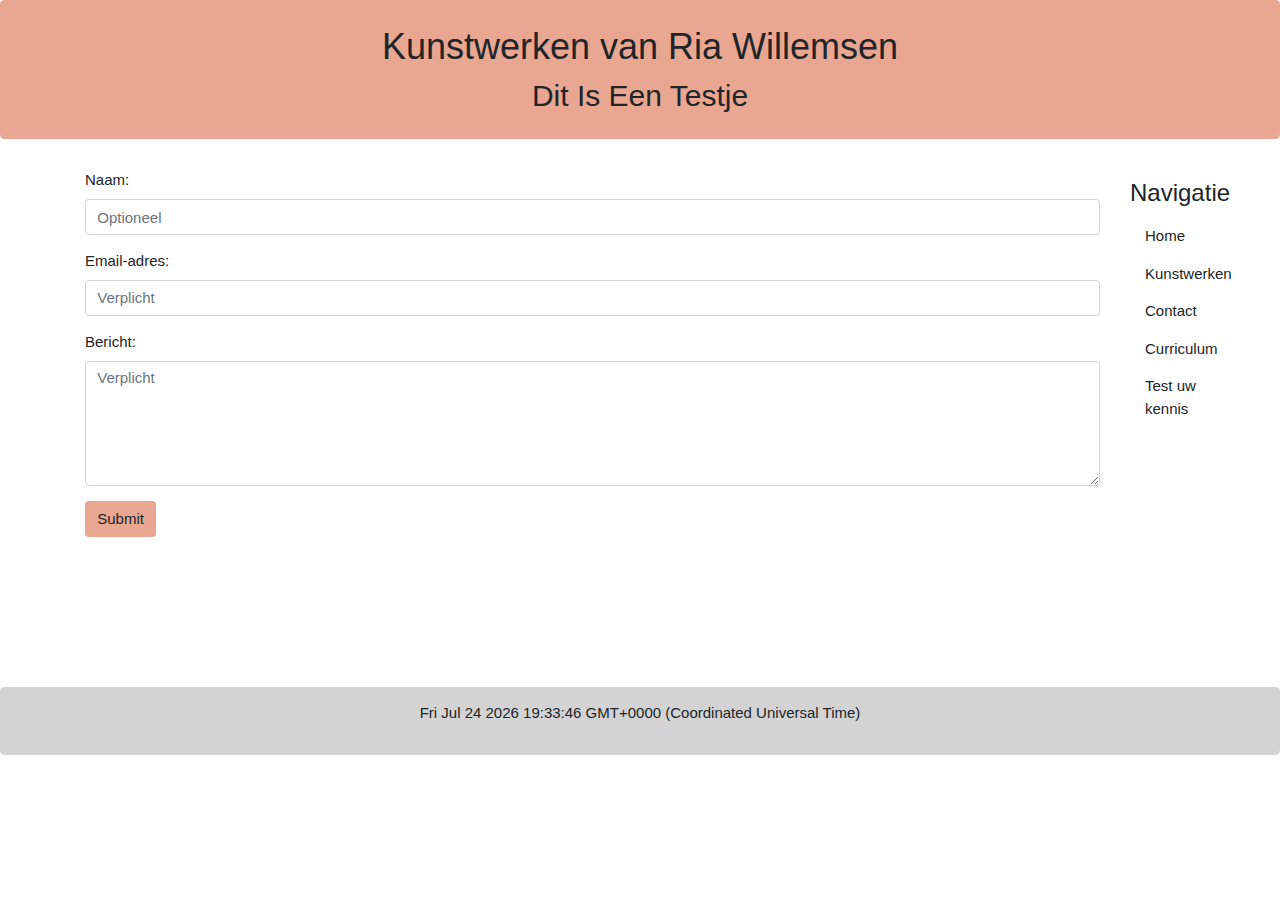
==== HTML/Contact.html @ 3a10a91a "Update Contact.html" ====
﻿<!DOCTYPE html>
<html lang="en">
  <head>
    <title>Kunstwerken van Ria Willemsen</title>

    <!-- Bootstrap -->
    <meta charset="utf-8">
    <meta name="viewport" content="width=device-width, initial-scale=1">
    <link rel="stylesheet" href="https://maxcdn.bootstrapcdn.com/bootstrap/4.4.1/css/bootstrap.min.css">
    <script src="https://ajax.googleapis.com/ajax/libs/jquery/3.4.1/jquery.min.js"></script>
    <script src="https://cdnjs.cloudflare.com/ajax/libs/popper.js/1.16.0/umd/popper.min.js"></script>
    <script src="https://maxcdn.bootstrapcdn.com/bootstrap/4.4.1/js/bootstrap.min.js"></script>
    
    <!-- eigen css en js -->
    <link rel="stylesheet" href="../Formatter.css">
    <script src="../Functies.js"></script>

    <!-- css van w3 -->
    <link rel="stylesheet" href="https://www.w3schools.com/w3css/4/w3.css">
  </head>

  <body onload=GetTime()>

    <div class="jumbotron text-center">
      <h1>Kunstwerken van Ria Willemsen</h1>
        <h2>Dit Is Een Testje</h2>
    </div>

    <div class="container">
      <div class="row">

        <div class="col-sm-11">
          <form action="Contact.html">
            <div class="form-group">
              <label for="Naam">Naam:</label>
              <input type="text"  class="form-control" id="naam" placeholder="Optioneel" >
            </div>
            <div class="form-group">
              <label for="email">Email-adres:</label>
              <input type="email" class="form-control" id="email" placeholder="Verplicht" required>
            </div>
            <div class="form-group">
              <label for="comment">Bericht:</label>
              <textarea class="form-control" rows="5" id="comment" placeholder="Verplicht" required></textarea>
            </div>
            <button type="submit" class="btn btn-default" onclick=Alertbox()>Submit</button>
          </form>
        </div>

      <div class="col-sm-1">
        <div class="sticky">
          <h3>Navigatie</h3>
          <ul class="nav nav-pills flex-column">
            <li class="nav-item">
              <a class="nav-link" href="../index.html">Home</a>
            </li>
            <li class="nav-item">
              <a class="nav-link" href="kustwerken.html">Kunstwerken</a>
            </li>
            <li class="nav-item">
              <a class="nav-link" href="Contact.html">Contact</a>
            </li>
            <li class="nav-item">
              <a class="nav-link" href="Curriculum.html">Curriculum</a>
            </li>
            <li class="nav-item">
              <a class="nav-link" href="Spellen.html">Test uw kennis</a>
            </li>
          </ul>
        </div>
      </div>

      </div>
    </div>

    <div class="jumbotron text-center" style="background-color:lightgrey;margin-top: 150px"; >
      <p id="DateTime" ></p>
    </div>

  </body>
</html>
---- Formatter.css ----
.jumbotron{
  max-height: 170px;
  background-color: rgb(233, 167, 145);
  margin-bottom:0;padding-bottom: 1rem; padding-top: 1rem;
}

.btn{
  background-color: rgb(233, 167, 145);
}

div.sticky{
  position:sticky;
  top: 0;
}

.container{
  margin-top: 30px;
}

.carousel-inner img {
  width: 100%;
  height: 100%;
}
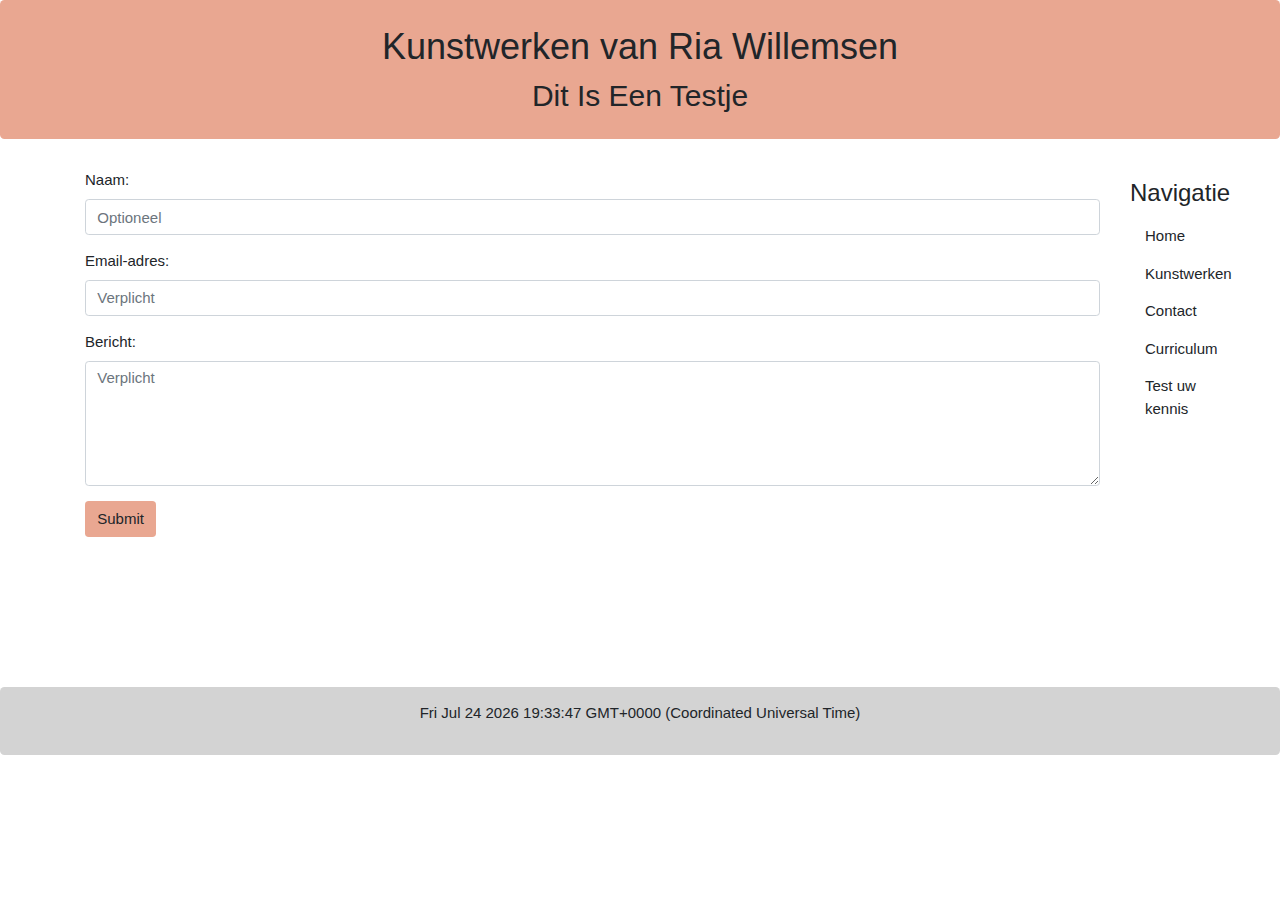
==== commit f24388f2: "Add files via upload" ====
--- a/HTML/Contact.html
+++ b/HTML/Contact.html
@@ -1,81 +1,81 @@
-﻿<!DOCTYPE html>
-<html lang="en">
-  <head>
-    <title>Kunstwerken van Ria Willemsen</title>
-
-    <!-- Bootstrap -->
-    <meta charset="utf-8">
-    <meta name="viewport" content="width=device-width, initial-scale=1">
-    <link rel="stylesheet" href="https://maxcdn.bootstrapcdn.com/bootstrap/4.4.1/css/bootstrap.min.css">
-    <script src="https://ajax.googleapis.com/ajax/libs/jquery/3.4.1/jquery.min.js"></script>
-    <script src="https://cdnjs.cloudflare.com/ajax/libs/popper.js/1.16.0/umd/popper.min.js"></script>
-    <script src="https://maxcdn.bootstrapcdn.com/bootstrap/4.4.1/js/bootstrap.min.js"></script>
-    
-    <!-- eigen css en js -->
-    <link rel="stylesheet" href="../Formatter.css">
-    <script src="../Functies.js"></script>
-
-    <!-- css van w3 -->
-    <link rel="stylesheet" href="https://www.w3schools.com/w3css/4/w3.css">
-  </head>
-
-  <body onload=GetTime()>
-
-    <div class="jumbotron text-center">
-      <h1>Kunstwerken van Ria Willemsen</h1>
-        <h2>Dit Is Een Testje</h2>
-    </div>
-
-    <div class="container">
-      <div class="row">
-
-        <div class="col-sm-11">
-          <form action="Contact.html">
-            <div class="form-group">
-              <label for="Naam">Naam:</label>
-              <input type="text"  class="form-control" id="naam" placeholder="Optioneel" >
-            </div>
-            <div class="form-group">
-              <label for="email">Email-adres:</label>
-              <input type="email" class="form-control" id="email" placeholder="Verplicht" required>
-            </div>
-            <div class="form-group">
-              <label for="comment">Bericht:</label>
-              <textarea class="form-control" rows="5" id="comment" placeholder="Verplicht" required></textarea>
-            </div>
-            <button type="submit" class="btn btn-default" onclick=Alertbox()>Submit</button>
-          </form>
-        </div>
-
-      <div class="col-sm-1">
-        <div class="sticky">
-          <h3>Navigatie</h3>
-          <ul class="nav nav-pills flex-column">
-            <li class="nav-item">
-              <a class="nav-link" href="../index.html">Home</a>
-            </li>
-            <li class="nav-item">
-              <a class="nav-link" href="kustwerken.html">Kunstwerken</a>
-            </li>
-            <li class="nav-item">
-              <a class="nav-link" href="Contact.html">Contact</a>
-            </li>
-            <li class="nav-item">
-              <a class="nav-link" href="Curriculum.html">Curriculum</a>
-            </li>
-            <li class="nav-item">
-              <a class="nav-link" href="Spellen.html">Test uw kennis</a>
-            </li>
-          </ul>
-        </div>
-      </div>
-
-      </div>
-    </div>
-
-    <div class="jumbotron text-center" style="background-color:lightgrey;margin-top: 150px"; >
-      <p id="DateTime" ></p>
-    </div>
-
-  </body>
+﻿<!DOCTYPE html>
+<html lang="en">
+  <head>
+    <title>Kunstwerken van Ria Willemsen</title>
+
+    <!-- Bootstrap -->
+    <meta charset="utf-8">
+    <meta name="viewport" content="width=device-width, initial-scale=1">
+    <link rel="stylesheet" href="https://maxcdn.bootstrapcdn.com/bootstrap/4.4.1/css/bootstrap.min.css">
+    <script src="https://ajax.googleapis.com/ajax/libs/jquery/3.4.1/jquery.min.js"></script>
+    <script src="https://cdnjs.cloudflare.com/ajax/libs/popper.js/1.16.0/umd/popper.min.js"></script>
+    <script src="https://maxcdn.bootstrapcdn.com/bootstrap/4.4.1/js/bootstrap.min.js"></script>
+    
+    <!-- eigen css en js -->
+    <link rel="stylesheet" href="../Formatter.css">
+    <script src="../Functies.js"></script>
+
+    <!-- css van w3 -->
+    <link rel="stylesheet" href="https://www.w3schools.com/w3css/4/w3.css">
+  </head>
+
+  <body onload=GetTime()>
+
+    <div class="jumbotron text-center">
+      <h1>Kunstwerken van Ria Willemsen</h1>
+        <h2>Dit Is Een Testje</h2>
+    </div>
+
+    <div class="container">
+      <div class="row">
+
+        <div class="col-sm-11">
+          <form action="Contact.html">
+            <div class="form-group">
+              <label for="Naam">Naam:</label>
+              <input type="text"  class="form-control" id="naam" placeholder="Optioneel" >
+            </div>
+            <div class="form-group">
+              <label for="email">Email-adres:</label>
+              <input type="email" class="form-control" id="email" placeholder="Verplicht" required>
+            </div>
+            <div class="form-group">
+              <label for="comment">Bericht:</label>
+              <textarea class="form-control" rows="5" id="comment" placeholder="Verplicht" required></textarea>
+            </div>
+            <button type="submit" class="btn btn-default" onclick=Alertbox()>Submit</button>
+          </form>
+        </div>
+
+      <div class="col-sm-1">
+        <div class="sticky">
+          <h3>Navigatie</h3>
+          <ul class="nav nav-pills flex-column">
+            <li class="nav-item">
+              <a class="nav-link" href="../index.html">Home</a>
+            </li>
+            <li class="nav-item">
+              <a class="nav-link" href="kunstwerkenNieuw.html">Kunstwerken</a>
+            </li>
+            <li class="nav-item">
+              <a class="nav-link" href="Contact.html">Contact</a>
+            </li>
+            <li class="nav-item">
+              <a class="nav-link" href="Curriculum.html">Curriculum</a>
+            </li>
+            <li class="nav-item">
+              <a class="nav-link" href="Spellen.html">Test uw kennis</a>
+            </li>
+          </ul>
+        </div>
+      </div>
+
+      </div>
+    </div>
+
+    <div class="jumbotron text-center" style="background-color:lightgrey;margin-top: 150px"; >
+      <p id="DateTime" ></p>
+    </div>
+
+  </body>
 </html>--- a/Formatter.css
+++ b/Formatter.css
@@ -1,26 +1,39 @@
-.jumbotron{
-  max-height: 170px;
-  background-color: rgb(233, 167, 145);
-  margin-bottom:0;padding-bottom: 1rem; padding-top: 1rem;
-}
-
-.btn{
-  background-color: rgb(233, 167, 145);
-}
-
-div.sticky{
-  position:sticky;
-  top: 0;
-}
-
-.container{
-  margin-top: 30px;
-}
-
-.carousel-inner img {
-  width: 100%;
-  height: 100%;
-}
-
-
-
+.jumbotron{
+  max-height: 170px;
+  background-color: rgb(233, 167, 145);
+  margin-bottom:0;padding-bottom: 1rem; padding-top: 1rem;
+}
+
+.btn{
+  background-color: rgb(233, 167, 145);
+}
+
+div.sticky{
+  position:sticky;
+  top: 0;
+}
+
+.container{
+  margin-top: 30px;
+}
+
+.img-thumbnail{
+  padding:.25rem;
+  background-color:#fff;
+  border:1px solid #dee2e6;
+  border-radius:.25rem;
+  max-width:100%;
+  height:auto}
+
+.carousel-inner img {
+  width: 100%;
+  height: 100%;
+  background-color: rgb(235, 197, 184);
+  border: 5px solid #ffffff;
+  border-radius:.25rem;
+}
+
+.carousel-item img {
+  width: 100%;
+  height: 100%;
+}
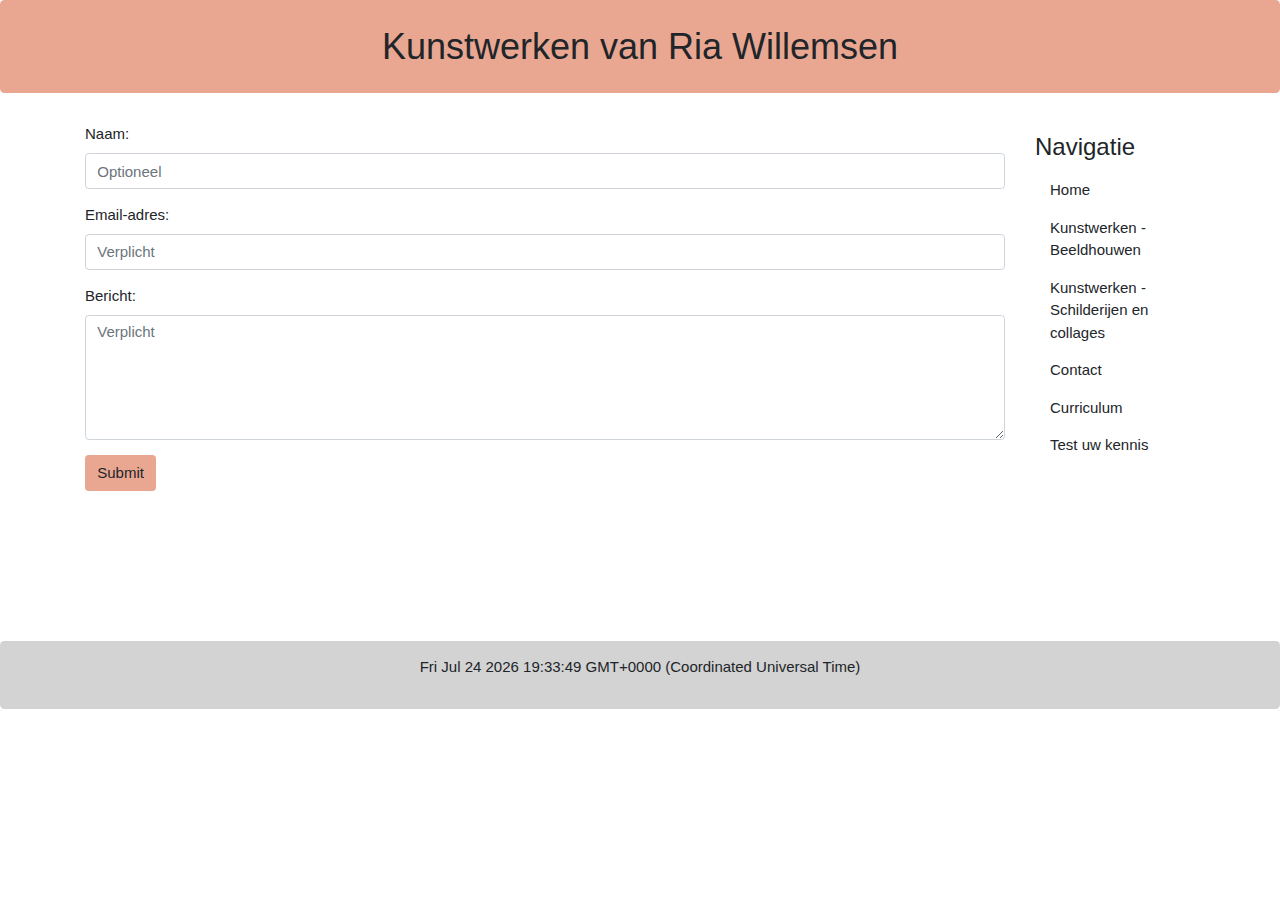
==== commit 567ba7cb: "b" ====
--- a/HTML/Contact.html
+++ b/HTML/Contact.html
@@ -1,81 +1,83 @@
-﻿<!DOCTYPE html>
-<html lang="en">
-  <head>
-    <title>Kunstwerken van Ria Willemsen</title>
-
-    <!-- Bootstrap -->
-    <meta charset="utf-8">
-    <meta name="viewport" content="width=device-width, initial-scale=1">
-    <link rel="stylesheet" href="https://maxcdn.bootstrapcdn.com/bootstrap/4.4.1/css/bootstrap.min.css">
-    <script src="https://ajax.googleapis.com/ajax/libs/jquery/3.4.1/jquery.min.js"></script>
-    <script src="https://cdnjs.cloudflare.com/ajax/libs/popper.js/1.16.0/umd/popper.min.js"></script>
-    <script src="https://maxcdn.bootstrapcdn.com/bootstrap/4.4.1/js/bootstrap.min.js"></script>
-    
-    <!-- eigen css en js -->
-    <link rel="stylesheet" href="../Formatter.css">
-    <script src="../Functies.js"></script>
-
-    <!-- css van w3 -->
-    <link rel="stylesheet" href="https://www.w3schools.com/w3css/4/w3.css">
-  </head>
-
-  <body onload=GetTime()>
-
-    <div class="jumbotron text-center">
-      <h1>Kunstwerken van Ria Willemsen</h1>
-        <h2>Dit Is Een Testje</h2>
-    </div>
-
-    <div class="container">
-      <div class="row">
-
-        <div class="col-sm-11">
-          <form action="Contact.html">
-            <div class="form-group">
-              <label for="Naam">Naam:</label>
-              <input type="text"  class="form-control" id="naam" placeholder="Optioneel" >
-            </div>
-            <div class="form-group">
-              <label for="email">Email-adres:</label>
-              <input type="email" class="form-control" id="email" placeholder="Verplicht" required>
-            </div>
-            <div class="form-group">
-              <label for="comment">Bericht:</label>
-              <textarea class="form-control" rows="5" id="comment" placeholder="Verplicht" required></textarea>
-            </div>
-            <button type="submit" class="btn btn-default" onclick=Alertbox()>Submit</button>
-          </form>
-        </div>
-
-      <div class="col-sm-1">
-        <div class="sticky">
-          <h3>Navigatie</h3>
-          <ul class="nav nav-pills flex-column">
-            <li class="nav-item">
-              <a class="nav-link" href="../index.html">Home</a>
-            </li>
-            <li class="nav-item">
-              <a class="nav-link" href="kunstwerkenNieuw.html">Kunstwerken</a>
-            </li>
-            <li class="nav-item">
-              <a class="nav-link" href="Contact.html">Contact</a>
-            </li>
-            <li class="nav-item">
-              <a class="nav-link" href="Curriculum.html">Curriculum</a>
-            </li>
-            <li class="nav-item">
-              <a class="nav-link" href="Spellen.html">Test uw kennis</a>
-            </li>
-          </ul>
-        </div>
-      </div>
-
-      </div>
-    </div>
-
-    <div class="jumbotron text-center" style="background-color:lightgrey;margin-top: 150px"; >
-      <p id="DateTime" ></p>
-    </div>
-
-  </body>
+﻿<!DOCTYPE html>
+<html lang="en">
+  <head>
+    <title>Kunstwerken van Ria Willemsen</title>
+
+    <!-- Bootstrap -->
+    <meta charset="utf-8">
+    <meta name="viewport" content="width=device-width, initial-scale=1">
+    <link rel="stylesheet" href="https://maxcdn.bootstrapcdn.com/bootstrap/4.4.1/css/bootstrap.min.css">
+    <script src="https://ajax.googleapis.com/ajax/libs/jquery/3.4.1/jquery.min.js"></script>
+    <script src="https://cdnjs.cloudflare.com/ajax/libs/popper.js/1.16.0/umd/popper.min.js"></script>
+    <script src="https://maxcdn.bootstrapcdn.com/bootstrap/4.4.1/js/bootstrap.min.js"></script>
+    
+    <!-- eigen css en js -->
+    <link rel="stylesheet" href="../Formatter.css">
+    <script src="../Functies.js"></script>
+
+    <!-- css van w3 -->
+    <link rel="stylesheet" href="https://www.w3schools.com/w3css/4/w3.css">
+  </head>
+
+  <body onload=GetTime()>
+
+    <div class="jumbotron text-center">
+      <h1>Kunstwerken van Ria Willemsen</h1>
+    </div>
+
+    <div class="container">
+      <div class="row">
+
+        <div class="col-sm-10">
+          <form action="Contact.html">
+            <div class="form-group">
+              <label for="Naam">Naam:</label>
+              <input type="text"  class="form-control" id="naam" placeholder="Optioneel" >
+            </div>
+            <div class="form-group">
+              <label for="email">Email-adres:</label>
+              <input type="email" class="form-control" id="email" placeholder="Verplicht" required>
+            </div>
+            <div class="form-group">
+              <label for="comment">Bericht:</label>
+              <textarea class="form-control" rows="5" id="comment" placeholder="Verplicht" required></textarea>
+            </div>
+            <button type="submit" class="btn btn-default" onclick=Alertbox()>Submit</button>
+          </form>
+        </div>
+
+      <div class="col-sm-2">
+        <div class="sticky">
+          <h3>Navigatie</h3>
+          <ul class="nav nav-pills flex-column">
+            <li class="nav-item">
+              <a class="nav-link" href="../index.html">Home</a>
+            </li>
+            <li class="nav-item">
+              <a class="nav-link" href="kunstwerken3D.html">Kunstwerken - Beeldhouwen</a>
+            </li>
+            <li class="nav-item">
+              <a class="nav-link" href="kunstwerken2D.html">Kunstwerken - Schilderijen en collages</a>
+            </li>
+            <li class="nav-item">
+              <a class="nav-link" href="Contact.html">Contact</a>
+            </li>
+            <li class="nav-item">
+              <a class="nav-link" href="Curriculum.html">Curriculum</a>
+            </li>
+            <li class="nav-item">
+              <a class="nav-link" href="Spellen.html">Test uw kennis</a>
+            </li>
+          </ul>
+        </div>
+      </div>
+
+      </div>
+    </div>
+
+    <div class="jumbotron text-center" style="background-color:lightgrey;margin-top: 150px"; >
+      <p id="DateTime" ></p>
+    </div>
+
+  </body>
 </html>--- a/Formatter.css
+++ b/Formatter.css
@@ -1,39 +1,39 @@
-.jumbotron{
-  max-height: 170px;
-  background-color: rgb(233, 167, 145);
-  margin-bottom:0;padding-bottom: 1rem; padding-top: 1rem;
-}
-
-.btn{
-  background-color: rgb(233, 167, 145);
-}
-
-div.sticky{
-  position:sticky;
-  top: 0;
-}
-
-.container{
-  margin-top: 30px;
-}
-
-.img-thumbnail{
-  padding:.25rem;
-  background-color:#fff;
-  border:1px solid #dee2e6;
-  border-radius:.25rem;
-  max-width:100%;
-  height:auto}
-
-.carousel-inner img {
-  width: 100%;
-  height: 100%;
-  background-color: rgb(235, 197, 184);
-  border: 5px solid #ffffff;
-  border-radius:.25rem;
-}
-
-.carousel-item img {
-  width: 100%;
-  height: 100%;
-}
+.jumbotron{
+  max-height: 170px;
+  background-color: rgb(233, 167, 145);
+  margin-bottom:0;padding-bottom: 1rem; padding-top: 1rem;
+}
+
+.btn{
+  background-color: rgb(233, 167, 145);
+}
+
+div.sticky{
+  position:sticky;
+  top: 0;
+}
+
+.container{
+  margin-top: 30px;
+}
+
+.img-thumbnail{
+  padding:.25rem;
+  background-color:#fff;
+  border:1px solid #dee2e6;
+  border-radius:.25rem;
+  max-width:100%;
+  height:auto}
+
+.carousel-inner img {
+  width: 100%;
+  height: 100%;
+  background-color: rgb(235, 197, 184);
+  border: 5px solid #ffffff;
+  border-radius:.25rem;
+}
+
+.carousel-item img {
+  width: 100%;
+  height: 100%;
+}
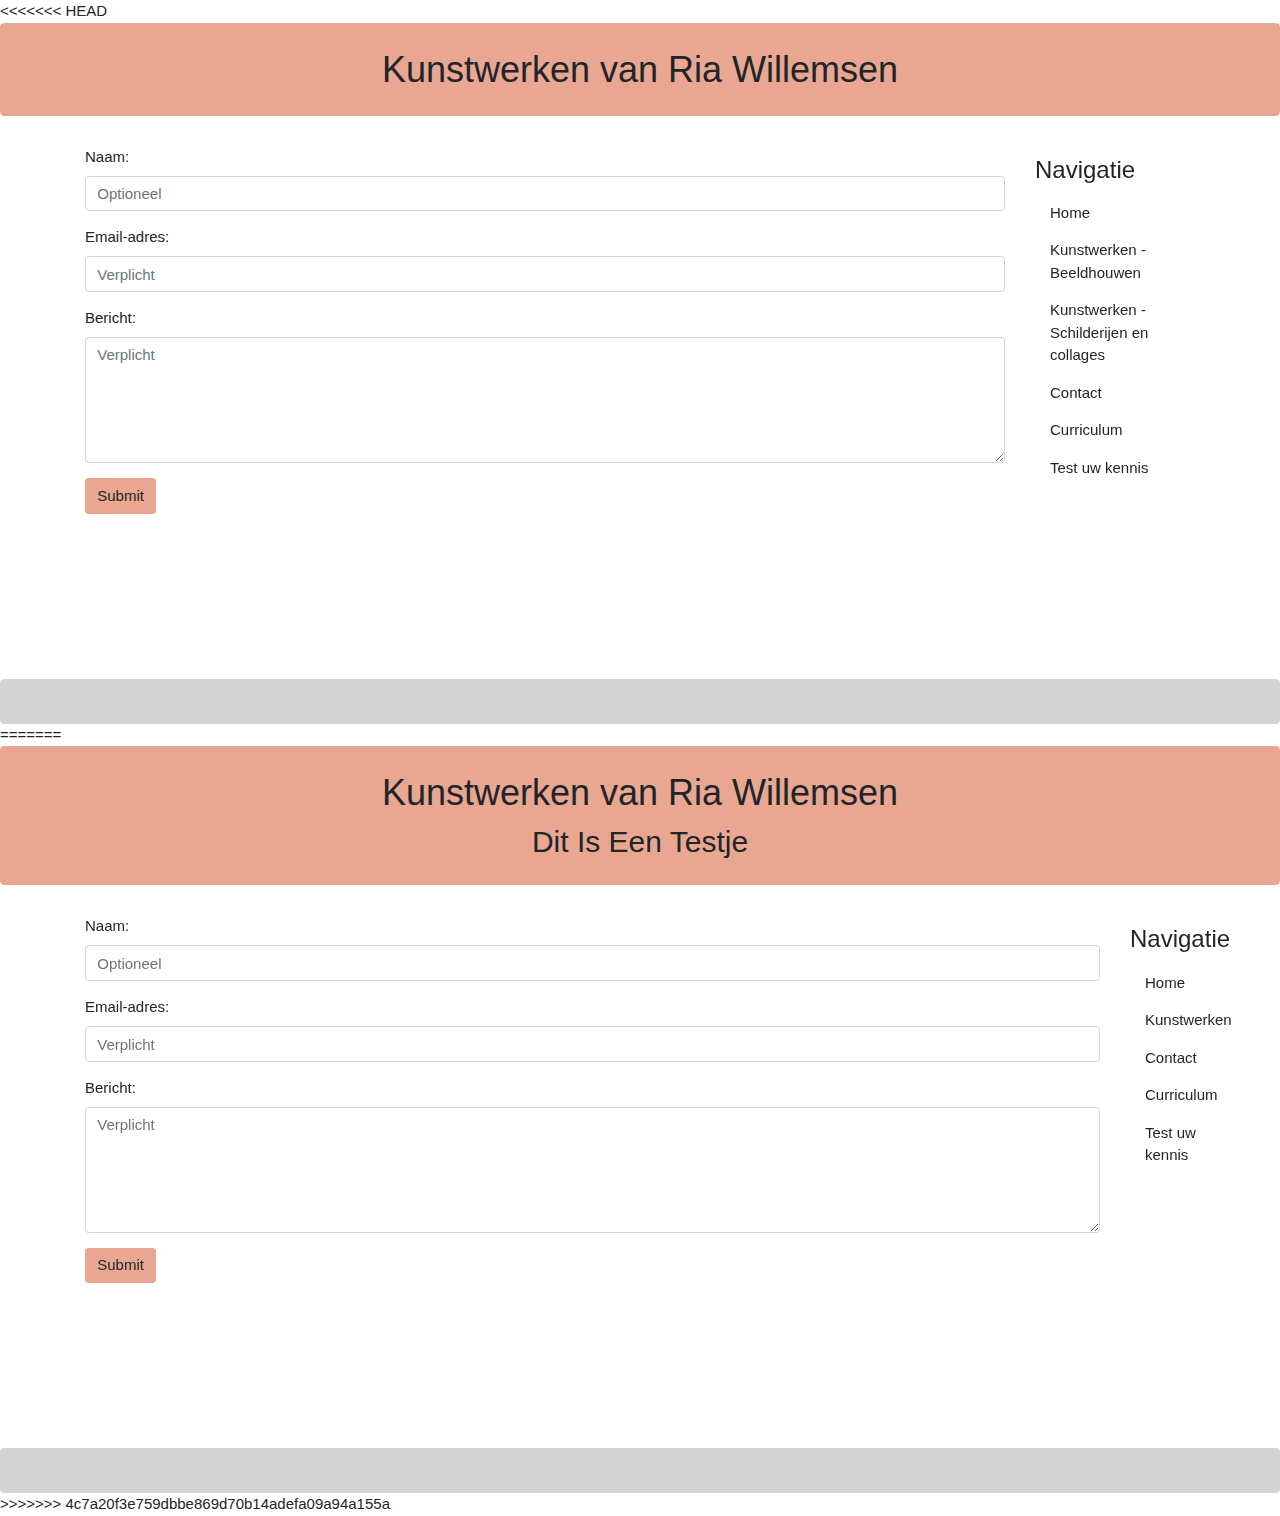
==== commit efa2f512: ";" ====
--- a/HTML/Contact.html
+++ b/HTML/Contact.html
@@ -1,3 +1,4 @@
+<<<<<<< HEAD
 ﻿<!DOCTYPE html>
 <html lang="en">
   <head>
@@ -80,4 +81,86 @@
     </div>
 
   </body>
+=======
+﻿<!DOCTYPE html>
+<html lang="en">
+  <head>
+    <title>Kunstwerken van Ria Willemsen</title>
+
+    <!-- Bootstrap -->
+    <meta charset="utf-8">
+    <meta name="viewport" content="width=device-width, initial-scale=1">
+    <link rel="stylesheet" href="https://maxcdn.bootstrapcdn.com/bootstrap/4.4.1/css/bootstrap.min.css">
+    <script src="https://ajax.googleapis.com/ajax/libs/jquery/3.4.1/jquery.min.js"></script>
+    <script src="https://cdnjs.cloudflare.com/ajax/libs/popper.js/1.16.0/umd/popper.min.js"></script>
+    <script src="https://maxcdn.bootstrapcdn.com/bootstrap/4.4.1/js/bootstrap.min.js"></script>
+    
+    <!-- eigen css en js -->
+    <link rel="stylesheet" href="../Formatter.css">
+    <script src="../Functies.js"></script>
+
+    <!-- css van w3 -->
+    <link rel="stylesheet" href="https://www.w3schools.com/w3css/4/w3.css">
+  </head>
+
+  <body onload=GetTime()>
+
+    <div class="jumbotron text-center">
+      <h1>Kunstwerken van Ria Willemsen</h1>
+        <h2>Dit Is Een Testje</h2>
+    </div>
+
+    <div class="container">
+      <div class="row">
+
+        <div class="col-sm-11">
+          <form action="Contact.html">
+            <div class="form-group">
+              <label for="Naam">Naam:</label>
+              <input type="text"  class="form-control" id="naam" placeholder="Optioneel" >
+            </div>
+            <div class="form-group">
+              <label for="email">Email-adres:</label>
+              <input type="email" class="form-control" id="email" placeholder="Verplicht" required>
+            </div>
+            <div class="form-group">
+              <label for="comment">Bericht:</label>
+              <textarea class="form-control" rows="5" id="comment" placeholder="Verplicht" required></textarea>
+            </div>
+            <button type="submit" class="btn btn-default" onclick=Alertbox()>Submit</button>
+          </form>
+        </div>
+
+      <div class="col-sm-1">
+        <div class="sticky">
+          <h3>Navigatie</h3>
+          <ul class="nav nav-pills flex-column">
+            <li class="nav-item">
+              <a class="nav-link" href="../index.html">Home</a>
+            </li>
+            <li class="nav-item">
+              <a class="nav-link" href="kunstwerkenNieuw.html">Kunstwerken</a>
+            </li>
+            <li class="nav-item">
+              <a class="nav-link" href="Contact.html">Contact</a>
+            </li>
+            <li class="nav-item">
+              <a class="nav-link" href="Curriculum.html">Curriculum</a>
+            </li>
+            <li class="nav-item">
+              <a class="nav-link" href="Spellen.html">Test uw kennis</a>
+            </li>
+          </ul>
+        </div>
+      </div>
+
+      </div>
+    </div>
+
+    <div class="jumbotron text-center" style="background-color:lightgrey;margin-top: 150px"; >
+      <p id="DateTime" ></p>
+    </div>
+
+  </body>
+>>>>>>> 4c7a20f3e759dbbe869d70b14adefa09a94a155a
 </html>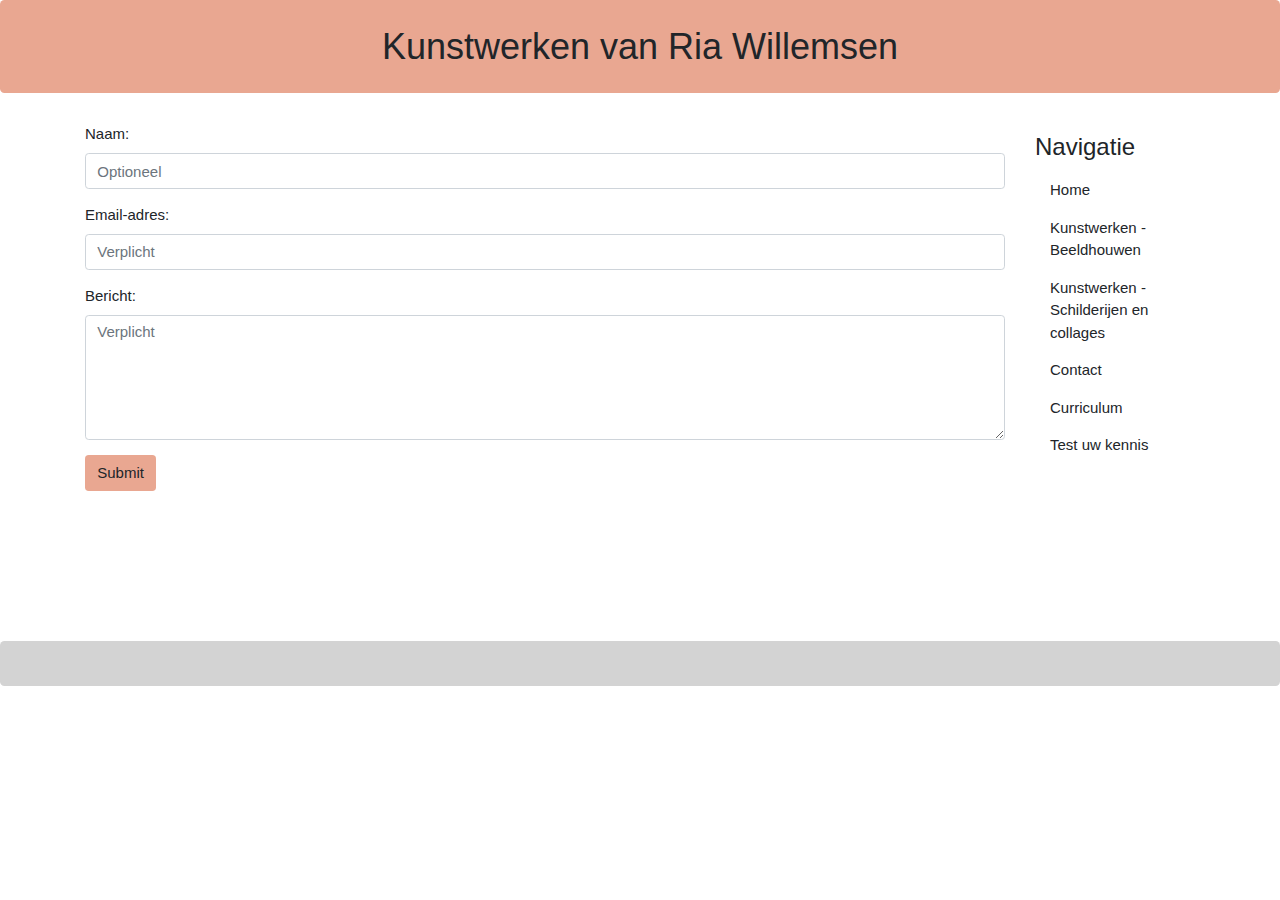
==== commit 8197403b: "different approach" ====
--- a/HTML/Contact.html
+++ b/HTML/Contact.html
@@ -1,4 +1,3 @@
-<<<<<<< HEAD
 ﻿<!DOCTYPE html>
 <html lang="en">
   <head>
@@ -81,86 +80,4 @@
     </div>
 
   </body>
-=======
-﻿<!DOCTYPE html>
-<html lang="en">
-  <head>
-    <title>Kunstwerken van Ria Willemsen</title>
-
-    <!-- Bootstrap -->
-    <meta charset="utf-8">
-    <meta name="viewport" content="width=device-width, initial-scale=1">
-    <link rel="stylesheet" href="https://maxcdn.bootstrapcdn.com/bootstrap/4.4.1/css/bootstrap.min.css">
-    <script src="https://ajax.googleapis.com/ajax/libs/jquery/3.4.1/jquery.min.js"></script>
-    <script src="https://cdnjs.cloudflare.com/ajax/libs/popper.js/1.16.0/umd/popper.min.js"></script>
-    <script src="https://maxcdn.bootstrapcdn.com/bootstrap/4.4.1/js/bootstrap.min.js"></script>
-    
-    <!-- eigen css en js -->
-    <link rel="stylesheet" href="../Formatter.css">
-    <script src="../Functies.js"></script>
-
-    <!-- css van w3 -->
-    <link rel="stylesheet" href="https://www.w3schools.com/w3css/4/w3.css">
-  </head>
-
-  <body onload=GetTime()>
-
-    <div class="jumbotron text-center">
-      <h1>Kunstwerken van Ria Willemsen</h1>
-        <h2>Dit Is Een Testje</h2>
-    </div>
-
-    <div class="container">
-      <div class="row">
-
-        <div class="col-sm-11">
-          <form action="Contact.html">
-            <div class="form-group">
-              <label for="Naam">Naam:</label>
-              <input type="text"  class="form-control" id="naam" placeholder="Optioneel" >
-            </div>
-            <div class="form-group">
-              <label for="email">Email-adres:</label>
-              <input type="email" class="form-control" id="email" placeholder="Verplicht" required>
-            </div>
-            <div class="form-group">
-              <label for="comment">Bericht:</label>
-              <textarea class="form-control" rows="5" id="comment" placeholder="Verplicht" required></textarea>
-            </div>
-            <button type="submit" class="btn btn-default" onclick=Alertbox()>Submit</button>
-          </form>
-        </div>
-
-      <div class="col-sm-1">
-        <div class="sticky">
-          <h3>Navigatie</h3>
-          <ul class="nav nav-pills flex-column">
-            <li class="nav-item">
-              <a class="nav-link" href="../index.html">Home</a>
-            </li>
-            <li class="nav-item">
-              <a class="nav-link" href="kunstwerkenNieuw.html">Kunstwerken</a>
-            </li>
-            <li class="nav-item">
-              <a class="nav-link" href="Contact.html">Contact</a>
-            </li>
-            <li class="nav-item">
-              <a class="nav-link" href="Curriculum.html">Curriculum</a>
-            </li>
-            <li class="nav-item">
-              <a class="nav-link" href="Spellen.html">Test uw kennis</a>
-            </li>
-          </ul>
-        </div>
-      </div>
-
-      </div>
-    </div>
-
-    <div class="jumbotron text-center" style="background-color:lightgrey;margin-top: 150px"; >
-      <p id="DateTime" ></p>
-    </div>
-
-  </body>
->>>>>>> 4c7a20f3e759dbbe869d70b14adefa09a94a155a
 </html>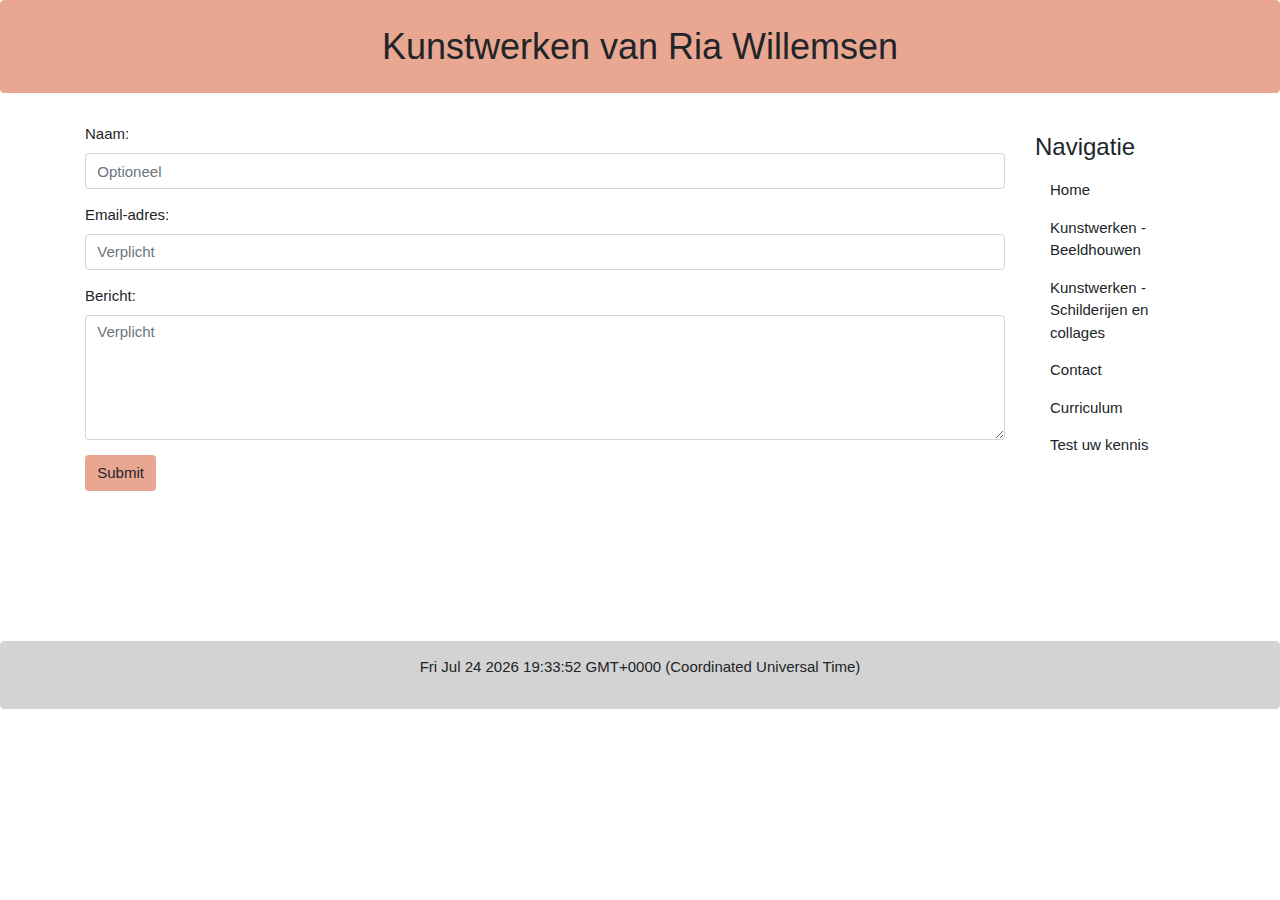
==== commit 3da3e22a: "attempt 3" ====
--- a/HTML/Contact.html
+++ b/HTML/Contact.html
@@ -54,10 +54,10 @@
               <a class="nav-link" href="../index.html">Home</a>
             </li>
             <li class="nav-item">
-              <a class="nav-link" href="kunstwerken3D.html">Kunstwerken - Beeldhouwen</a>
+              <a class="nav-link" href="kunstwerken3DA.html">Kunstwerken - Beeldhouwen</a>
             </li>
             <li class="nav-item">
-              <a class="nav-link" href="kunstwerken2D.html">Kunstwerken - Schilderijen en collages</a>
+              <a class="nav-link" href="kunstwerken2DA.html">Kunstwerken - Schilderijen en collages</a>
             </li>
             <li class="nav-item">
               <a class="nav-link" href="Contact.html">Contact</a>
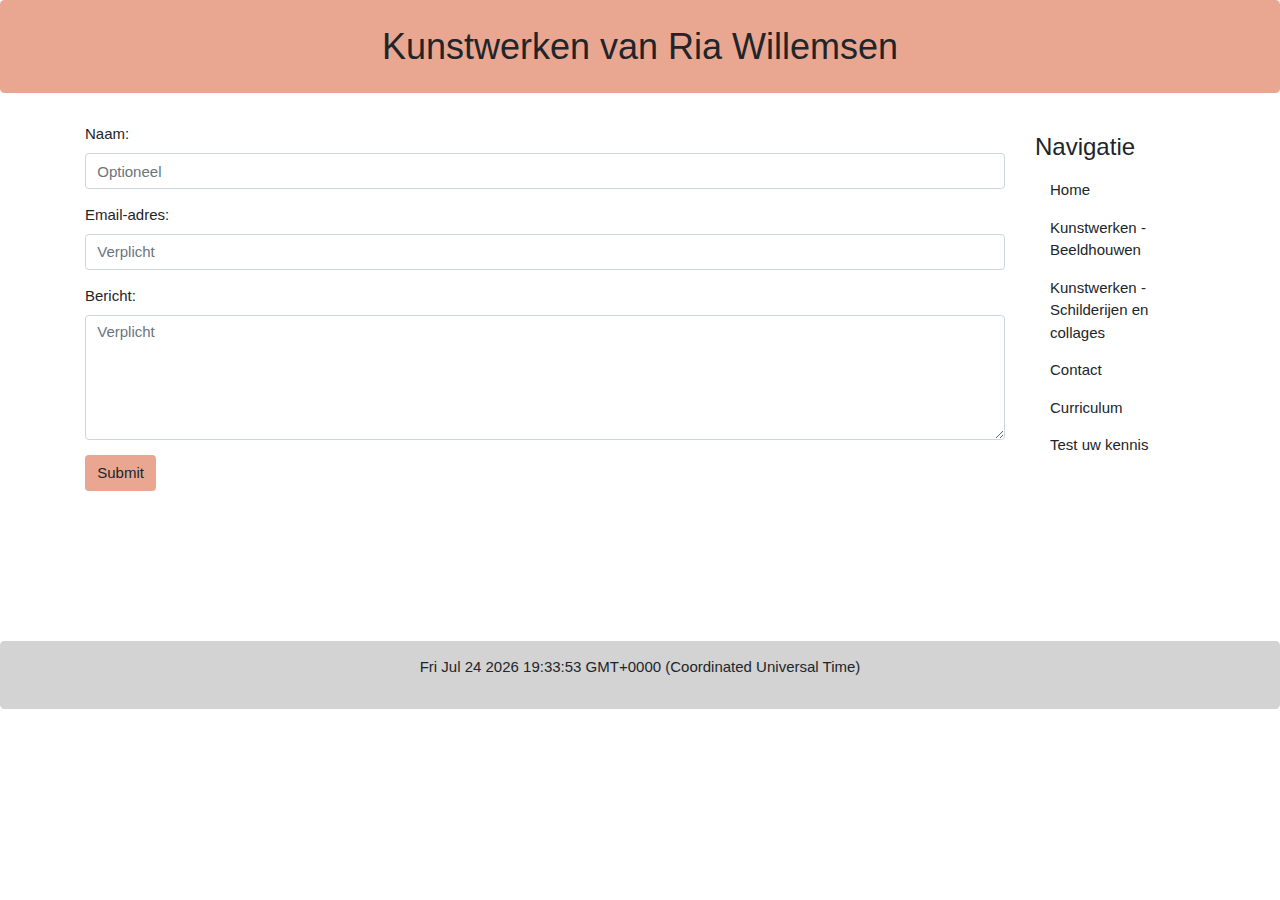
==== commit f95d8c02: "AGAIN CAPITALS" ====
--- a/HTML/Contact.html
+++ b/HTML/Contact.html
@@ -54,10 +54,10 @@
               <a class="nav-link" href="../index.html">Home</a>
             </li>
             <li class="nav-item">
-              <a class="nav-link" href="kunstwerken3DA.html">Kunstwerken - Beeldhouwen</a>
+              <a class="nav-link" href="KUNSTWERKEN3DA.html">Kunstwerken - Beeldhouwen</a>
             </li>
             <li class="nav-item">
-              <a class="nav-link" href="kunstwerken2DA.html">Kunstwerken - Schilderijen en collages</a>
+              <a class="nav-link" href="KUNSTWERKEN2DA.html">Kunstwerken - Schilderijen en collages</a>
             </li>
             <li class="nav-item">
               <a class="nav-link" href="Contact.html">Contact</a>
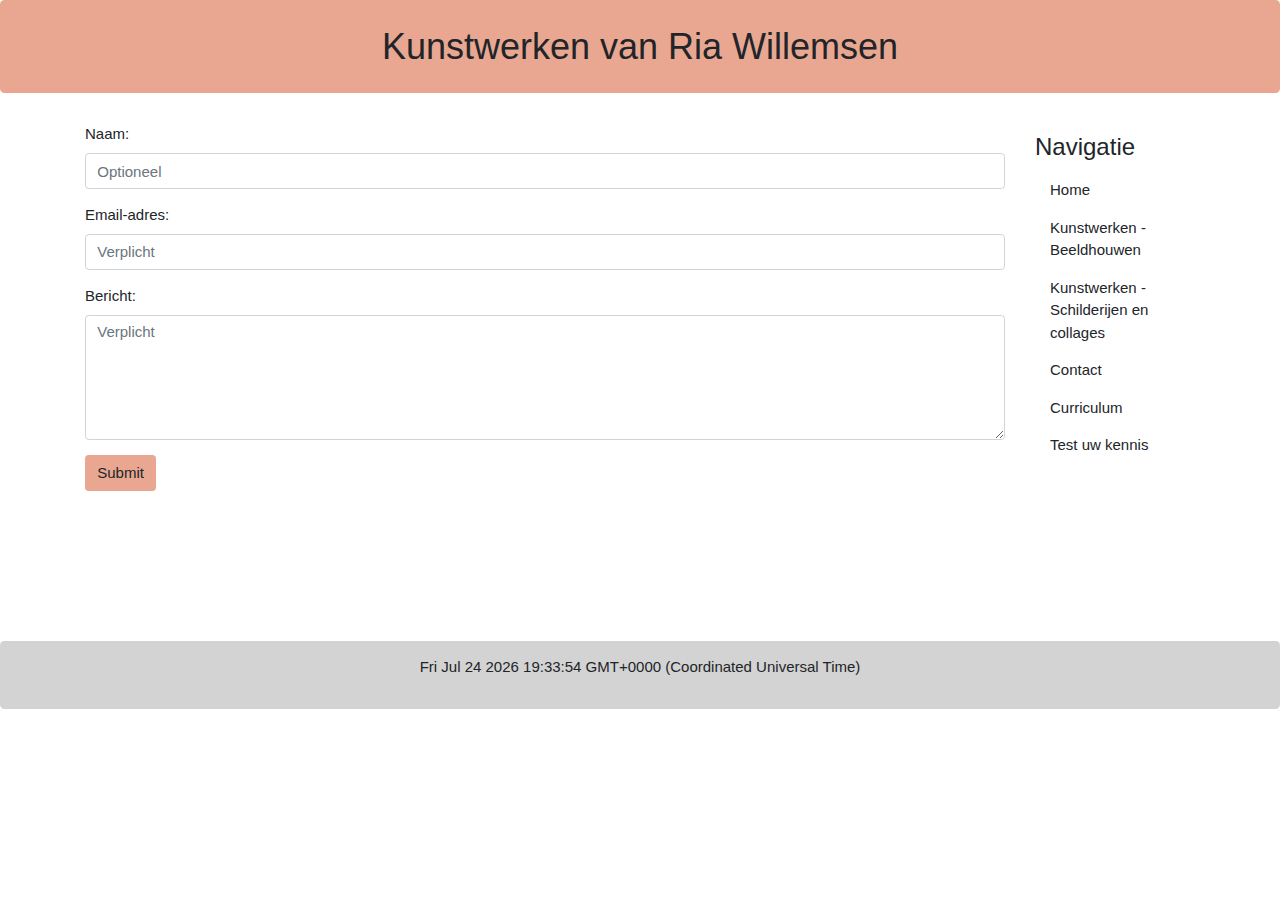
==== commit 05908991: "capitals2" ====
--- a/HTML/Contact.html
+++ b/HTML/Contact.html
@@ -54,10 +54,10 @@
               <a class="nav-link" href="../index.html">Home</a>
             </li>
             <li class="nav-item">
-              <a class="nav-link" href="KUNSTWERKEN3DA.html">Kunstwerken - Beeldhouwen</a>
+              <a class="nav-link" href="KUNSTWERKEN3D.html">Kunstwerken - Beeldhouwen</a>
             </li>
             <li class="nav-item">
-              <a class="nav-link" href="KUNSTWERKEN2DA.html">Kunstwerken - Schilderijen en collages</a>
+              <a class="nav-link" href="KUNSTWERKEN2D.html">Kunstwerken - Schilderijen en collages</a>
             </li>
             <li class="nav-item">
               <a class="nav-link" href="Contact.html">Contact</a>
